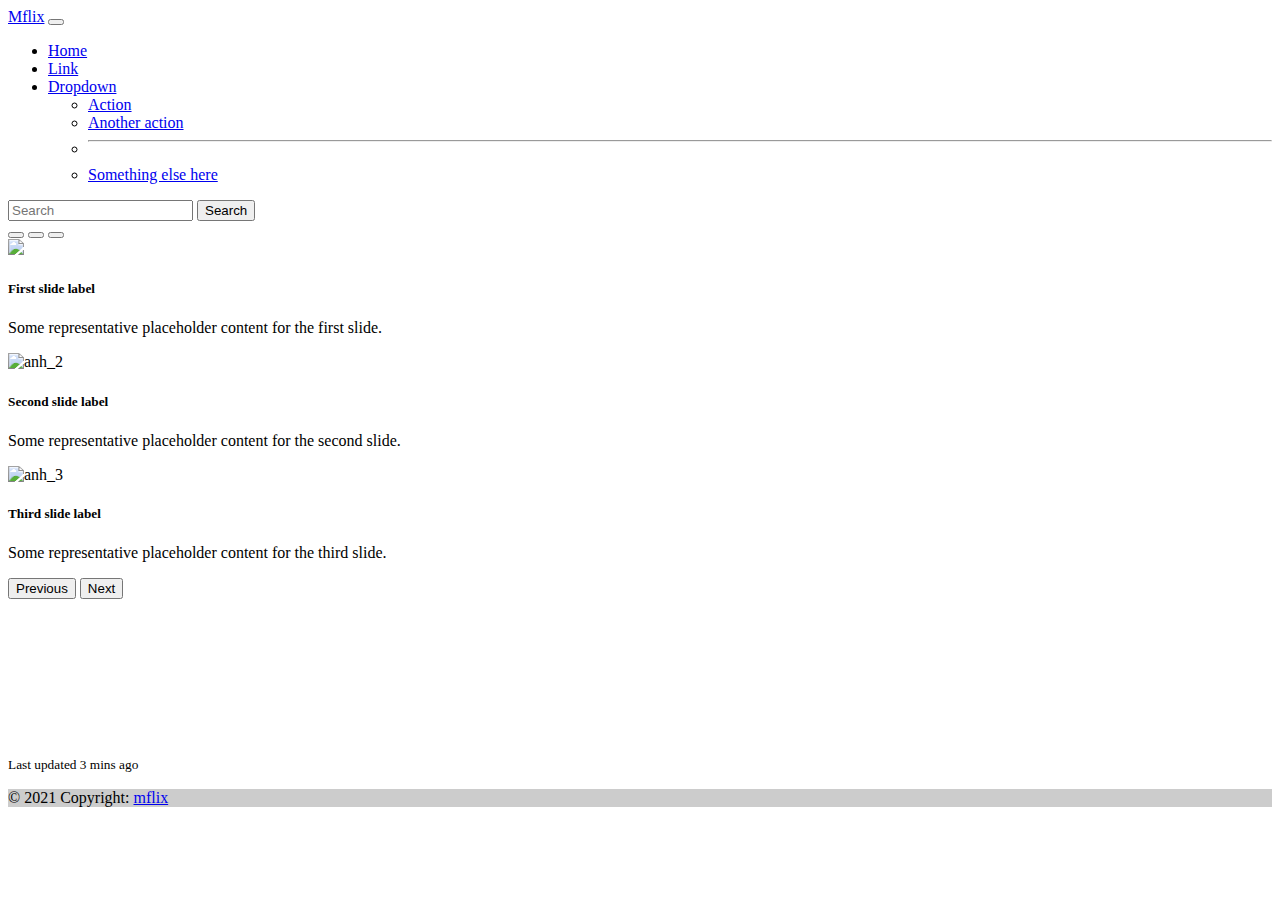
==== target/project_2-1.0-SNAPSHOT/templates/index.html @ 9d919f28 "commit file" ====
<!doctype html>
<html lang="en" xmlns:th="http://www.thymeleaf.org">
<head>
    <!-- Required meta tags -->
    <meta charset="utf-8">
    <meta name="viewport" content="width=device-width, initial-scale=1">

    <!-- Bootstrap CSS -->
    <link href="https://cdn.jsdelivr.net/npm/bootstrap@5.0.2/dist/css/bootstrap.min.css" rel="stylesheet" integrity="sha384-EVSTQN3/azprG1Anm3QDgpJLIm9Nao0Yz1ztcQTwFspd3yD65VohhpuuCOmLASjC"
          crossorigin="anonymous">

    <link th:href="@{/css/main.css}" href="../static/css/main.css" rel="stylesheet">
    <title th:text="${site_name}">Hello, world!</title>
</head>
<body>

<header>
    <nav class="navbar navbar-expand-md navbar-dark bg-dark">
        <div class="container">
            <a class="navbar-brand" href="#">Mflix</a>
            <button class="navbar-toggler" type="button" data-bs-toggle="collapse" data-bs-target="#navbarSupportedContent" aria-controls="navbarSupportedContent" aria-expanded="false"
                    aria-label="Toggle navigation">
                <span class="navbar-toggler-icon"></span>
            </button>
            <div class="collapse navbar-collapse" id="navbarSupportedContent">
                <ul class="navbar-nav me-auto mb-2 mb-md-0">
                    <li class="nav-item">
                        <a class="nav-link active" aria-current="page" href="#">Home</a>
                    </li>
                    <li class="nav-item">
                        <a class="nav-link" href="#">Link</a>
                    </li>
                    <li class="nav-item dropdown">
                        <a class="nav-link dropdown-toggle" href="#" id="navbarDropdown" role="button" data-bs-toggle="dropdown" aria-expanded="false">
                            Dropdown
                        </a>
                        <ul class="dropdown-menu" aria-labelledby="navbarDropdown">
                            <li><a class="dropdown-item" href="#">Action</a></li>
                            <li><a class="dropdown-item" href="#">Another action</a></li>
                            <li>
                                <hr class="dropdown-divider">
                            </li>
                            <li><a class="dropdown-item" href="#">Something else here</a></li>
                        </ul>
                    </li>
                </ul>
                <form class="d-flex">
                    <input class="form-control me-2" type="search" placeholder="Search" aria-label="Search">
                    <button class="btn btn-outline-success" type="submit">Search</button>
                </form>
            </div>
        </div>
    </nav>
    <div id="carouselExampleCaptions" class="carousel slide" data-bs-ride="carousel">
        <div class="carousel-indicators">
            <button type="button" data-bs-target="#carouselExampleCaptions" data-bs-slide-to="0" class="active" aria-current="true" aria-label="Slide 1"></button>
            <button type="button" data-bs-target="#carouselExampleCaptions" data-bs-slide-to="1" aria-label="Slide 2"></button>
            <button type="button" data-bs-target="#carouselExampleCaptions" data-bs-slide-to="2" aria-label="Slide 3"></button>
        </div>
        <div class="carousel-inner">
            <div class="carousel-item active">
                <img th:src="@{/images/anh_1.jpg}" src="../../../../../project_2/src/main/webapp/images/anh_1.jpg" class="d-block w-100">
                <div class="carousel-caption d-none d-md-block">
                    <h5>First slide label</h5>
                    <p>Some representative placeholder content for the first slide.</p>
                </div>
            </div>
            <div class="carousel-item">
                <img th:src="@{/images/anh_2.jpg}" src="../../../../../project_2/src/main/webapp/images/anh_2.jpg" class="d-block w-100" alt="anh_2">
                <div class="carousel-caption d-none d-md-block">
                    <h5>Second slide label</h5>
                    <p>Some representative placeholder content for the second slide.</p>
                </div>
            </div>
            <div class="carousel-item">
                <img th:src="@{/images/anh_3.jpg}" src="../../../../../project_2/src/main/webapp/images/anh_3.jpg" class="d-block w-100" alt="anh_3">
                <div class="carousel-caption d-none d-md-block">
                    <h5>Third slide label</h5>
                    <p>Some representative placeholder content for the third slide.</p>
                </div>
            </div>
        </div>
        <button class="carousel-control-prev" type="button" data-bs-target="#carouselExampleCaptions" data-bs-slide="prev">
            <span class="carousel-control-prev-icon" aria-hidden="true"></span>
            <span class="visually-hidden">Previous</span>
        </button>
        <button class="carousel-control-next" type="button" data-bs-target="#carouselExampleCaptions" data-bs-slide="next">
            <span class="carousel-control-next-icon" aria-hidden="true"></span>
            <span class="visually-hidden">Next</span>
        </button>
    </div>
</header>

<main>

    <div class="container pt-5">
        <div class="row row-cols-1 row-cols-sm-2 row-cols-md-3 g-3">
            <div class="col" th:each="movie : ${list}">
                <div class="card p-0">
                    <div class="imgPlaceHolder">
                        <img th:src="${movie.getPoster()}" class="card-img-top">
                    </div>
                    <div class="card-body">
                        <h5 class="card-title movie-title" th:text="${movie.getTitle()}"></h5>
                        <p class="card-text movie-description" th:text="${movie.getPlog()}" style="height: 100px"></p>
                        <p class="card-text"><small class="text-muted">Last updated 3 mins ago</small></p>
                    </div>
                </div>
            </div>
        </div>
    </div>
</main>

<footer class="bg-light text-center text-lg-start mt-5">
    <!-- Copyright -->
    <div class="text-center p-3" style="background-color: rgba(0, 0, 0, 0.2);">
        © 2021 Copyright:
        <a class="text-dark" href="https://mdbootstrap.com/"><span th:text="${site_name}">mflix</span></a>
    </div>
    <!-- Copyright -->
</footer>


<script src="https://cdn.jsdelivr.net/npm/bootstrap@5.0.2/dist/js/bootstrap.bundle.min.js" integrity="sha384-MrcW6ZMFYlzcLA8Nl+NtUVF0sA7MsXsP1UyJoMp4YLEuNSfAP+JcXn/tWtIaxVXM"
        crossorigin="anonymous"></script>

</body>
</html>
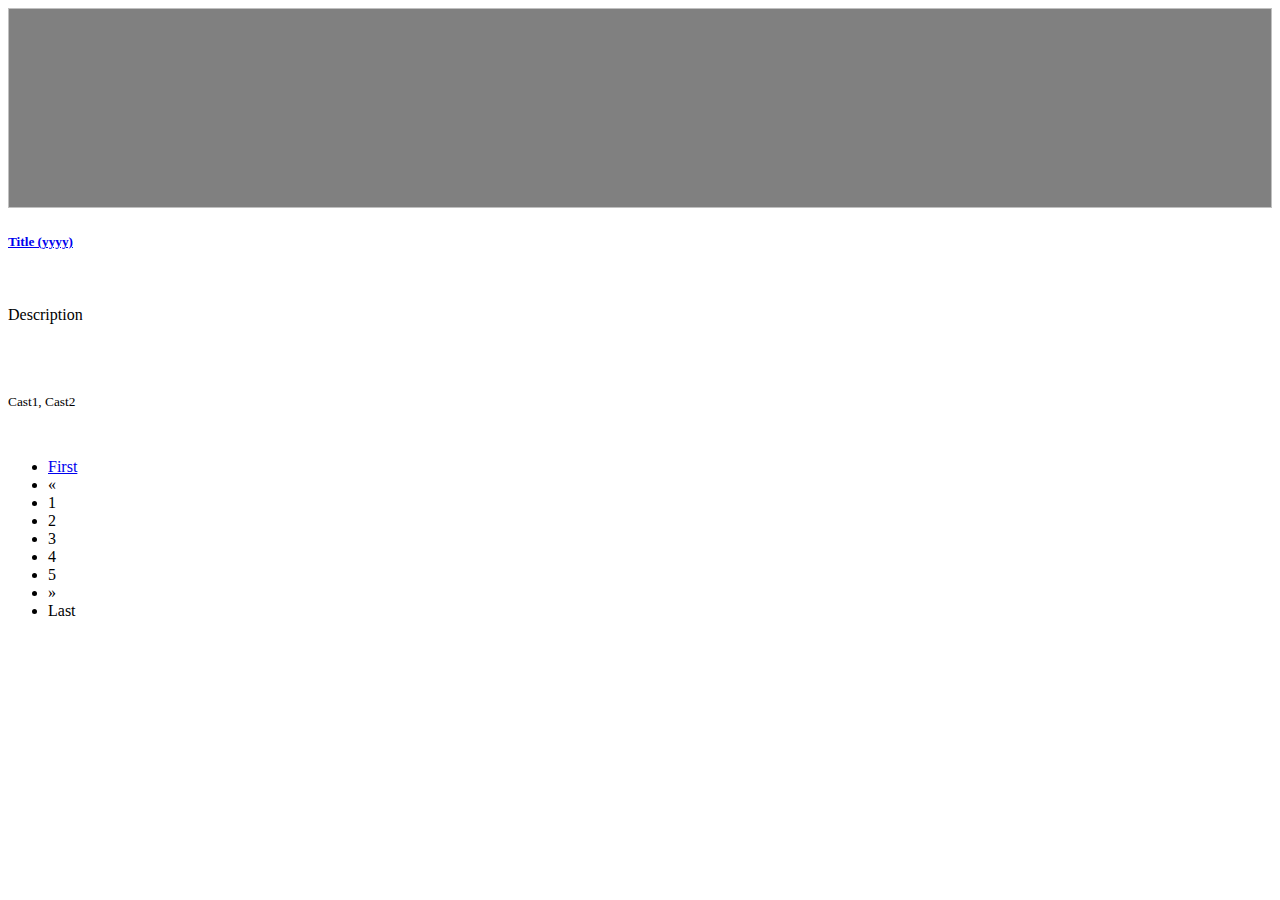
==== commit e764ae0d: "commit file" ====
--- a/target/project_2-1.0-SNAPSHOT/templates/index.html
+++ b/target/project_2-1.0-SNAPSHOT/templates/index.html
@@ -1,128 +1,63 @@
 <!doctype html>
-<html lang="en" xmlns:th="http://www.thymeleaf.org">
-<head>
-    <!-- Required meta tags -->
-    <meta charset="utf-8">
-    <meta name="viewport" content="width=device-width, initial-scale=1">
+<html>
 
-    <!-- Bootstrap CSS -->
+<head th:replace="~{fragments/frontend::head}">
+    <link th:href="@{/css/main.css}" href="../css/main.css" rel="stylesheet">
     <link href="https://cdn.jsdelivr.net/npm/bootstrap@5.0.2/dist/css/bootstrap.min.css" rel="stylesheet" integrity="sha384-EVSTQN3/azprG1Anm3QDgpJLIm9Nao0Yz1ztcQTwFspd3yD65VohhpuuCOmLASjC"
           crossorigin="anonymous">
+</head>
 
-    <link th:href="@{/css/main.css}" href="../static/css/main.css" rel="stylesheet">
-    <title th:text="${site_name}">Hello, world!</title>
-</head>
 <body>
 
 <header>
-    <nav class="navbar navbar-expand-md navbar-dark bg-dark">
-        <div class="container">
-            <a class="navbar-brand" href="#">Mflix</a>
-            <button class="navbar-toggler" type="button" data-bs-toggle="collapse" data-bs-target="#navbarSupportedContent" aria-controls="navbarSupportedContent" aria-expanded="false"
-                    aria-label="Toggle navigation">
-                <span class="navbar-toggler-icon"></span>
-            </button>
-            <div class="collapse navbar-collapse" id="navbarSupportedContent">
-                <ul class="navbar-nav me-auto mb-2 mb-md-0">
-                    <li class="nav-item">
-                        <a class="nav-link active" aria-current="page" href="#">Home</a>
-                    </li>
-                    <li class="nav-item">
-                        <a class="nav-link" href="#">Link</a>
-                    </li>
-                    <li class="nav-item dropdown">
-                        <a class="nav-link dropdown-toggle" href="#" id="navbarDropdown" role="button" data-bs-toggle="dropdown" aria-expanded="false">
-                            Dropdown
-                        </a>
-                        <ul class="dropdown-menu" aria-labelledby="navbarDropdown">
-                            <li><a class="dropdown-item" href="#">Action</a></li>
-                            <li><a class="dropdown-item" href="#">Another action</a></li>
-                            <li>
-                                <hr class="dropdown-divider">
-                            </li>
-                            <li><a class="dropdown-item" href="#">Something else here</a></li>
-                        </ul>
-                    </li>
-                </ul>
-                <form class="d-flex">
-                    <input class="form-control me-2" type="search" placeholder="Search" aria-label="Search">
-                    <button class="btn btn-outline-success" type="submit">Search</button>
-                </form>
-            </div>
-        </div>
-    </nav>
-    <div id="carouselExampleCaptions" class="carousel slide" data-bs-ride="carousel">
-        <div class="carousel-indicators">
-            <button type="button" data-bs-target="#carouselExampleCaptions" data-bs-slide-to="0" class="active" aria-current="true" aria-label="Slide 1"></button>
-            <button type="button" data-bs-target="#carouselExampleCaptions" data-bs-slide-to="1" aria-label="Slide 2"></button>
-            <button type="button" data-bs-target="#carouselExampleCaptions" data-bs-slide-to="2" aria-label="Slide 3"></button>
-        </div>
-        <div class="carousel-inner">
-            <div class="carousel-item active">
-                <img th:src="@{/images/anh_1.jpg}" src="../../../../../project_2/src/main/webapp/images/anh_1.jpg" class="d-block w-100">
-                <div class="carousel-caption d-none d-md-block">
-                    <h5>First slide label</h5>
-                    <p>Some representative placeholder content for the first slide.</p>
-                </div>
-            </div>
-            <div class="carousel-item">
-                <img th:src="@{/images/anh_2.jpg}" src="../../../../../project_2/src/main/webapp/images/anh_2.jpg" class="d-block w-100" alt="anh_2">
-                <div class="carousel-caption d-none d-md-block">
-                    <h5>Second slide label</h5>
-                    <p>Some representative placeholder content for the second slide.</p>
-                </div>
-            </div>
-            <div class="carousel-item">
-                <img th:src="@{/images/anh_3.jpg}" src="../../../../../project_2/src/main/webapp/images/anh_3.jpg" class="d-block w-100" alt="anh_3">
-                <div class="carousel-caption d-none d-md-block">
-                    <h5>Third slide label</h5>
-                    <p>Some representative placeholder content for the third slide.</p>
-                </div>
-            </div>
-        </div>
-        <button class="carousel-control-prev" type="button" data-bs-target="#carouselExampleCaptions" data-bs-slide="prev">
-            <span class="carousel-control-prev-icon" aria-hidden="true"></span>
-            <span class="visually-hidden">Previous</span>
-        </button>
-        <button class="carousel-control-next" type="button" data-bs-target="#carouselExampleCaptions" data-bs-slide="next">
-            <span class="carousel-control-next-icon" aria-hidden="true"></span>
-            <span class="visually-hidden">Next</span>
-        </button>
-    </div>
+    <div th:replace="~{fragments/frontend::navbar}"></div>
+    <div th:replace="~{fragments/frontend::carousel}"></div>
 </header>
 
 <main>
-
-    <div class="container pt-5">
-        <div class="row row-cols-1 row-cols-sm-2 row-cols-md-3 g-3">
+    <div class="container pt-5" th:fragment="grid">
+        <div class="row row-cols-1 row-cols-sm-2 row-cols-md-3 g-4">
             <div class="col" th:each="movie : ${list}">
                 <div class="card p-0">
                     <div class="imgPlaceHolder">
-                        <img th:src="${movie.getPoster()}" class="card-img-top">
+                        <a href="movie.html" th:href="@{/movie(id=${movie.get_id()})}" class="text-decoration-none">
+                            <img th:src="${movie.getPoster()}" class="card-img-top">
+                        </a>
                     </div>
                     <div class="card-body">
-                        <h5 class="card-title movie-title" th:text="${movie.getTitle()}"></h5>
-                        <p class="card-text movie-description" th:text="${movie.getPlog()}" style="height: 100px"></p>
-                        <p class="card-text"><small class="text-muted">Last updated 3 mins ago</small></p>
+                        <a href="movie.html" th:href="@{/movie(id=${movie.get_id()})}" class="text-decoration-none">
+                            <h5 class="card-title movie-title" th:text="${movie.getTitle()} + ' ('+ ${movie.year} + ')'">Title (yyyy)</h5>
+                        </a>
+                        <p class="card-text movie-description" th:text="${movie.getPlog()}">Description</p>
+                        <p class="card-text movie-cast">
+                            <small class="text-muted" th:each="cast,iterStat : ${movie.getCast()}" th:text="${cast}+ ${!iterStat.last ? ', ' : ''}">Cast1, Cast2</small>
+                        </p>
                     </div>
                 </div>
             </div>
         </div>
+
+        <nav th:if="${totalPages>=2}">
+            <ul class="pagination justify-content-center mt-3">
+                <li th:if="${page >1}" class="page-item"><a class="page-link" href="#" th:href="@{${url}(page=1)}">First</a></li>
+                <li th:if="${page >1}" class="page-item"><a class="page-link" th:href="@{${url}(page=${page}-1)}">&laquo;</a></li>
+                <li th:if="${page > 2}" class="page-item"><a class="page-link" th:href="@{${url}(page=${page}-2)}"><span th:text="${page}-2">1</span></a></li>
+                <li th:if="${page > 1}" class="page-item"><a class="page-link" th:href="@{${url}(page=${page}-1)}"><span th:text="${page}-1">2</span></a></li>
+                <li class="page-item active"><span class="page-link" th:text="${page}">3</span></li>
+                <li th:if="${page < totalPages - 1}" class="page-item"><a class="page-link" th:href="@{${url}(page=${page}+1)}"><span th:text="${page}+1">4</span></a></li>
+                <li th:if="${page < totalPages - 2}" class="page-item"><a class="page-link" th:href="@{${url}(page=${page}+2)}"><span th:text="${page}+2">5</span></a></li>
+                <li th:if="${page < totalPages}" class="page-item"><a class="page-link" th:href="@{${url}(page=${page}+1)}">&raquo;</a></li>
+                <li th:if="${page < totalPages}" class="page-item"><a class="page-link" th:href="@{${url}(page=${totalPages})}">Last</a></li>
+            </ul>
+        </nav>
     </div>
 </main>
 
-<footer class="bg-light text-center text-lg-start mt-5">
-    <!-- Copyright -->
-    <div class="text-center p-3" style="background-color: rgba(0, 0, 0, 0.2);">
-        © 2021 Copyright:
-        <a class="text-dark" href="https://mdbootstrap.com/"><span th:text="${site_name}">mflix</span></a>
-    </div>
-    <!-- Copyright -->
+<footer th:replace="~{fragments/frontend::footer}">
+    <script src="https://cdn.jsdelivr.net/npm/bootstrap@5.0.2/dist/js/bootstrap.bundle.min.js" integrity="sha384-MrcW6ZMFYlzcLA8Nl+NtUVF0sA7MsXsP1UyJoMp4YLEuNSfAP+JcXn/tWtIaxVXM"
+            crossorigin="anonymous"></script>
 </footer>
 
+</body>
 
-<script src="https://cdn.jsdelivr.net/npm/bootstrap@5.0.2/dist/js/bootstrap.bundle.min.js" integrity="sha384-MrcW6ZMFYlzcLA8Nl+NtUVF0sA7MsXsP1UyJoMp4YLEuNSfAP+JcXn/tWtIaxVXM"
-        crossorigin="anonymous"></script>
-
-</body>
 </html>--- a/target/project_2-1.0-SNAPSHOT/css/main.css
+++ b/target/project_2-1.0-SNAPSHOT/css/main.css
@@ -0,0 +1,42 @@
+.carousel-item{
+    height: 300px;
+}
+.card-img-top{
+    width: 100%;
+    height: 200px;
+    object-fit: cover;
+    background: gray;
+}
+.movie-title{
+    height: 50px;
+    overflow: hidden;
+    text-overflow: ellipsis;
+    display: -webkit-box;
+    -webkit-line-clamp: 2; /* number of lines to show */
+    -webkit-box-orient: vertical;
+}
+.movie-description{
+    height: 70px;
+    overflow: hidden;
+    text-overflow: ellipsis;
+    display: -webkit-box;
+    -webkit-line-clamp: 3; /* number of lines to show */
+    -webkit-box-orient: vertical;
+}
+
+.movie-cast{
+    height: 50px;
+    overflow: hidden;
+    text-overflow: ellipsis;
+    display: -webkit-box;
+    -webkit-line-clamp: 2; /* number of lines to show */
+    -webkit-box-orient: vertical;
+}
+
+.movie-poster{
+    width: 100%;
+    background: gray;
+    max-height: 600px;
+    min-height: 300px;
+    object-fit: cover;
+}